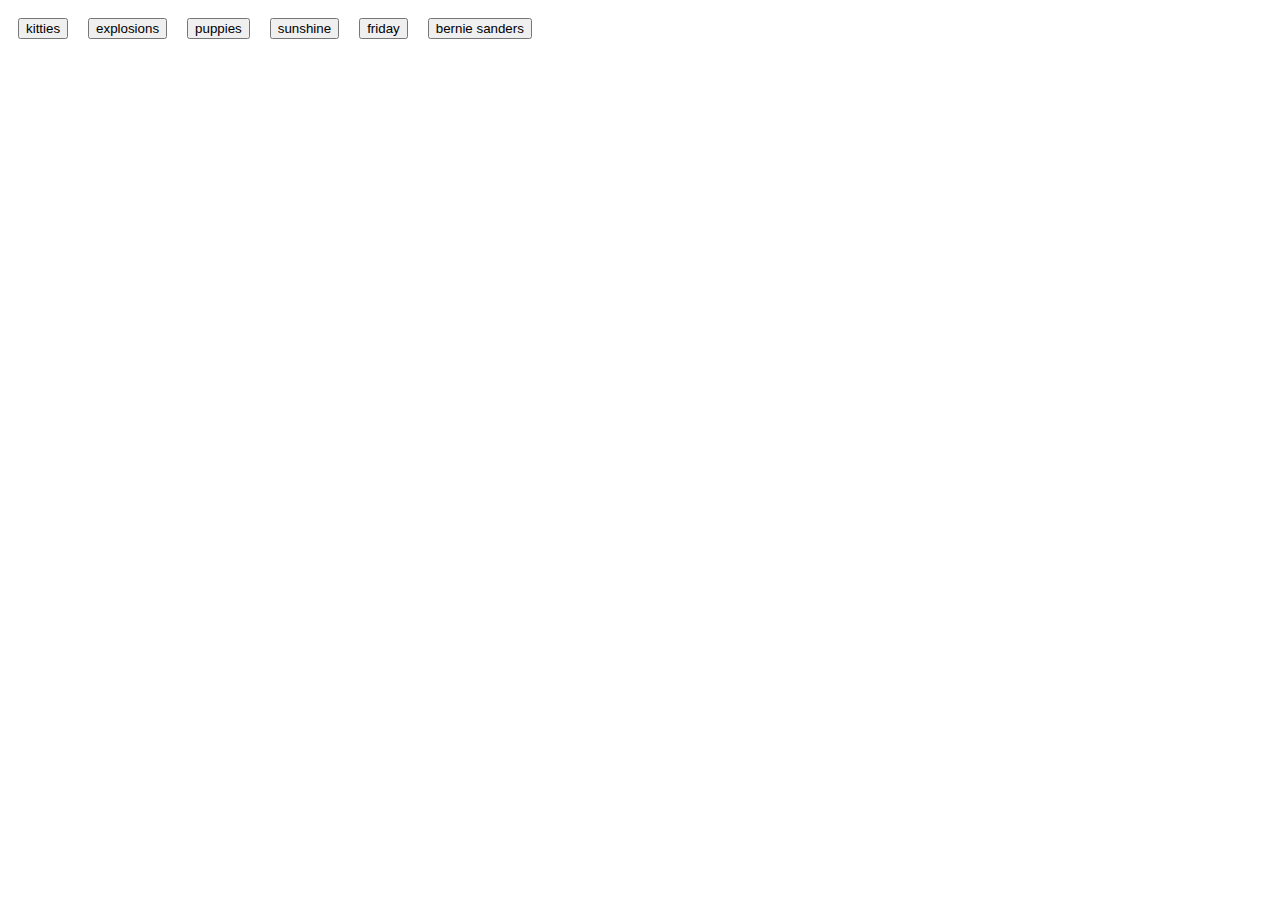
==== GiphyTime/index.html @ e2912e8d "initial commit, with working javascript" ====
<!-- GIPHY API KEY: ZMzfUxIeJSf8gRQmhewiMSEl4chWthFV -->
<!DOCTYPE html>
<html>

<head>
    <title>Giphy Time!</title>
    <script src="https://ajax.googleapis.com/ajax/libs/jquery/3.3.1/jquery.min.js"></script>
    <script src="./assets/javascript/giphytime.js"></script>
    <link rel="stylesheet" type="text/css" href="./assets/css/style.css">
    
</head>

<body>
    <div id="buttonsDisplay"></div>
    <div id="gifsDisplay"></div>

    <!-- after other activiites complted, an input field will go here -->
    <!-- <div id="inputField"></div> -->


</body>


</html>
---- GiphyTime/assets/css/style.css ----
.buttons {
    margin: 10px;
}
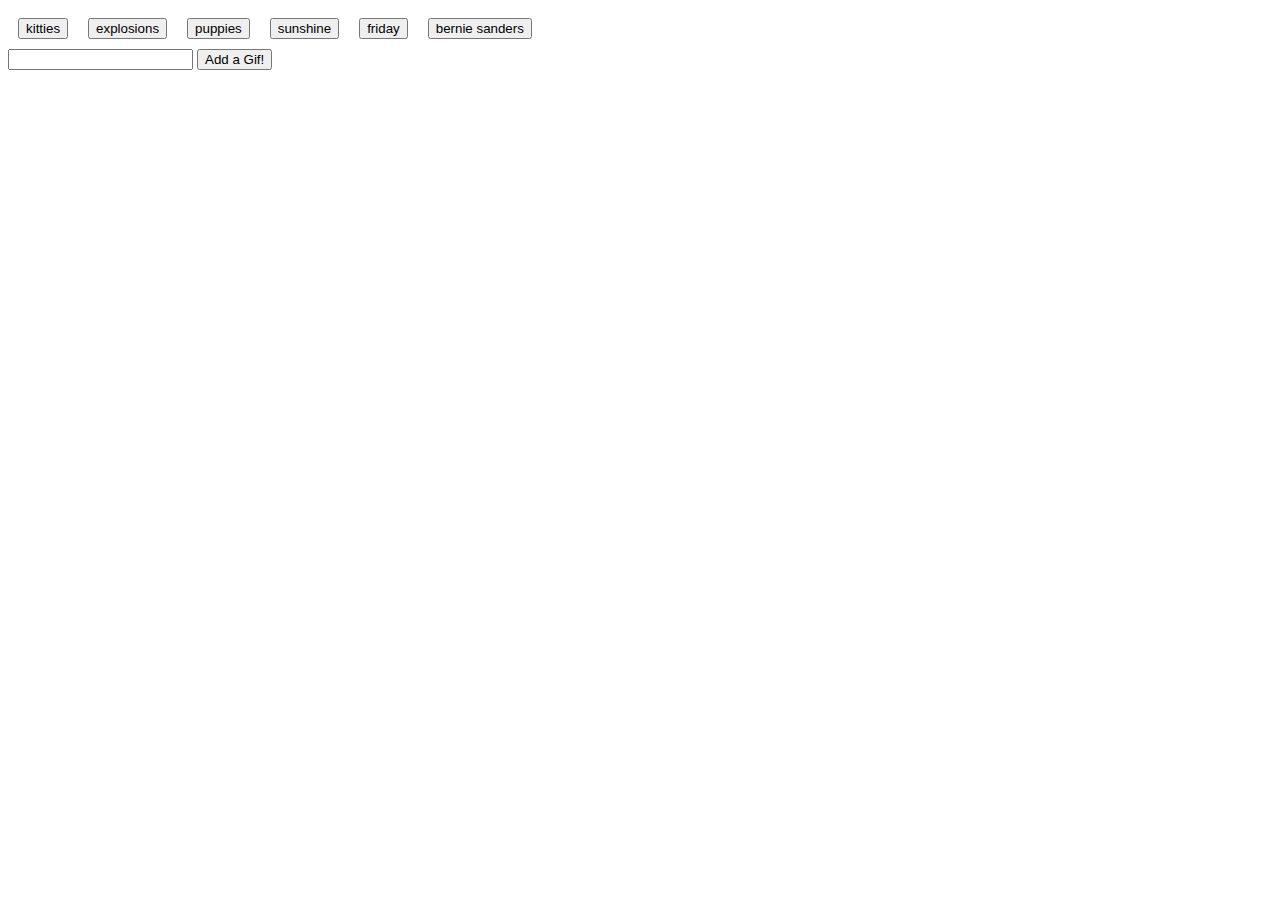
==== commit a0c963c2: "update portfolio with giphy" ====
--- a/GiphyTime/index.html
+++ b/GiphyTime/index.html
@@ -12,6 +12,15 @@
 
 <body>
     <div id="buttonsDisplay"></div>
+
+    <div id="search">
+        <form id="search-form">
+            <input type="text" id="gif-to-add">
+            <input id="add-gif" type="submit" value="Add a Gif!">
+        </form>
+    </div>
+
+
     <div id="gifsDisplay"></div>
 
     <!-- after other activiites complted, an input field will go here -->
--- a/GiphyTime/assets/css/style.css
+++ b/GiphyTime/assets/css/style.css
@@ -1,3 +1,8 @@
-.buttons {
+.button {
     margin: 10px;
+}
+
+.gifContainer {
+    float: left;
+    margin: 20px;
 }